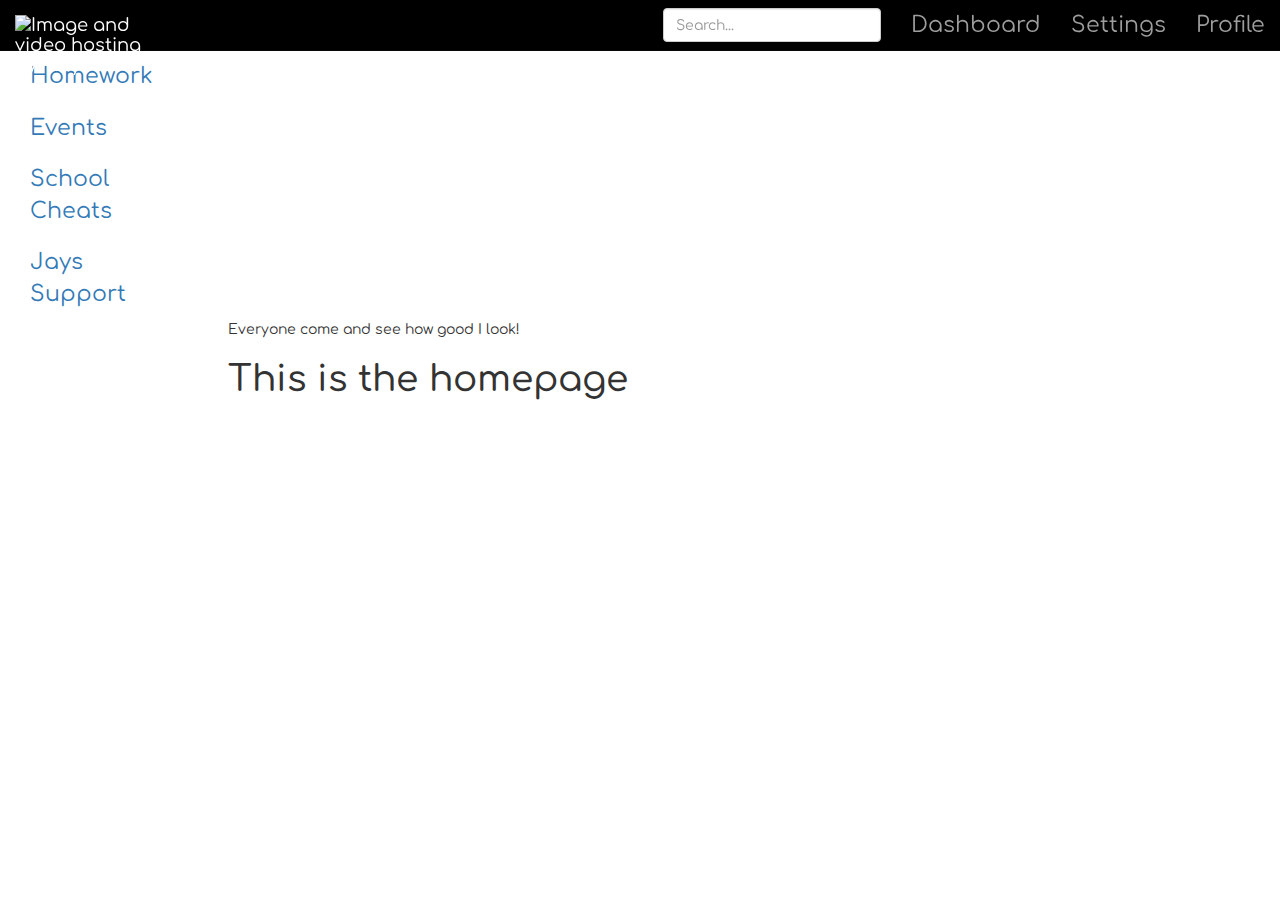
==== index.html @ 40925698 "finally got inputs working" ====
<!DOCTYPE html>
<html id="ng-app" xmlns:ng="http://angularjs.org">
<head>
	<meta http-equiv="Content-Type" content="text/html; charset=utf-8" />
	<meta http-equiv="X-UA-Compatible" content="IE=edge, chrome=1" />
	<meta name="viewport" content="width=device-width,initial-scale=1,maximum-scale=1" />
	<link href="https://cdnjs.cloudflare.com/ajax/libs/twitter-bootstrap/3.1.1/css/bootstrap.min.css" rel="stylesheet" type="text/css" />
	<link href="http://getbootstrap.com/examples/dashboard/dashboard.css" rel="stylesheet" type="text/css" />
	<link href="http://fonts.googleapis.com/css?family=Cabin" rel="stylesheet" type="text/css">
	<link href="assets/css/style.css" rel="stylesheet" type="text/css" />
  <link href='http://fonts.googleapis.com/css?family=Comfortaa' rel='stylesheet' type='text/css'>
	<script src="assets/js/angular.min.js"></script>
	<script src="assets/js/angular-route.min.js"></script>
	<script src="app.js"></script>
 <title> Student Connections </title>
</head>
<body ng-app="myApp">
    <div class="navbar navbar-inverse navbar-fixed-top" role="navigation">
      <div class="container-fluid">
        <div class="navbar-header">
          <button type="button" class="navbar-toggle" data-toggle="collapse" data-target=".navbar-collapse">
            <span class="sr-only">Toggle navigation</span>
            <span class="icon-bar"></span>
            <span class="icon-bar"></span>
            <span class="icon-bar"></span>
          </button>
          
        </div>
        <a class="navbar-brand" href="http://tinypic.com?ref=zu5v82" target="_blank"><img style="width:150px" "height:100px" src="http://i58.tinypic.com/zu5v82.png" border="0" alt="Image and video hosting by TinyPic"></a>
        <div class="navbar-collapse collapse">
          <ul class="nav navbar-nav navbar-right">
            <li><a href="#">Dashboard</a></li>
            <li><a href="#">Settings</a></li>
            <li><a href="#">Profile</a></li>
            </ul>
          <form class="navbar-form navbar-right">
            <input type="text" class="form-control" placeholder="Search...">
          </form>
        </div>
      </div>
    </div>

    <div class="container-fluid">
      <div class="row">
			<div class="col-sm-3 col-md-2 sidebar">
			  <ul class="nav nav-sidebar">
				<li class="active"><a href="/index.html">Home</a></li>
				<li><a href="#homework">Homework</a></li>
				<li><a href="#events">Events</a></li>
				<li><a href="#schoolcheats">School Cheats</a></li>
				<li><a href="#jayssupport"> Jays Support </a></li>
			  </ul>
			</div>
			
			<div ng:controller="mainController" class="col-sm-offset-3 col-sm-9 col-md-offset-2 col-md-10">
				{{message}}
				<div ng-view></div>
			</div>
		</div>
	</div>
</body>
</html>
---- assets/css/style.css ----
body {background-color: #FFFFFF; font-family:'comfortaa', 'cursive';}
.sidebar {background-color: #FFFFFF; font-family: 'comfortaa', 'cursive'; font-size: 22px;}
.navbar {background-color: #000000; font-family: 'comfortaa', 'cursive'; font-size: 22px;}
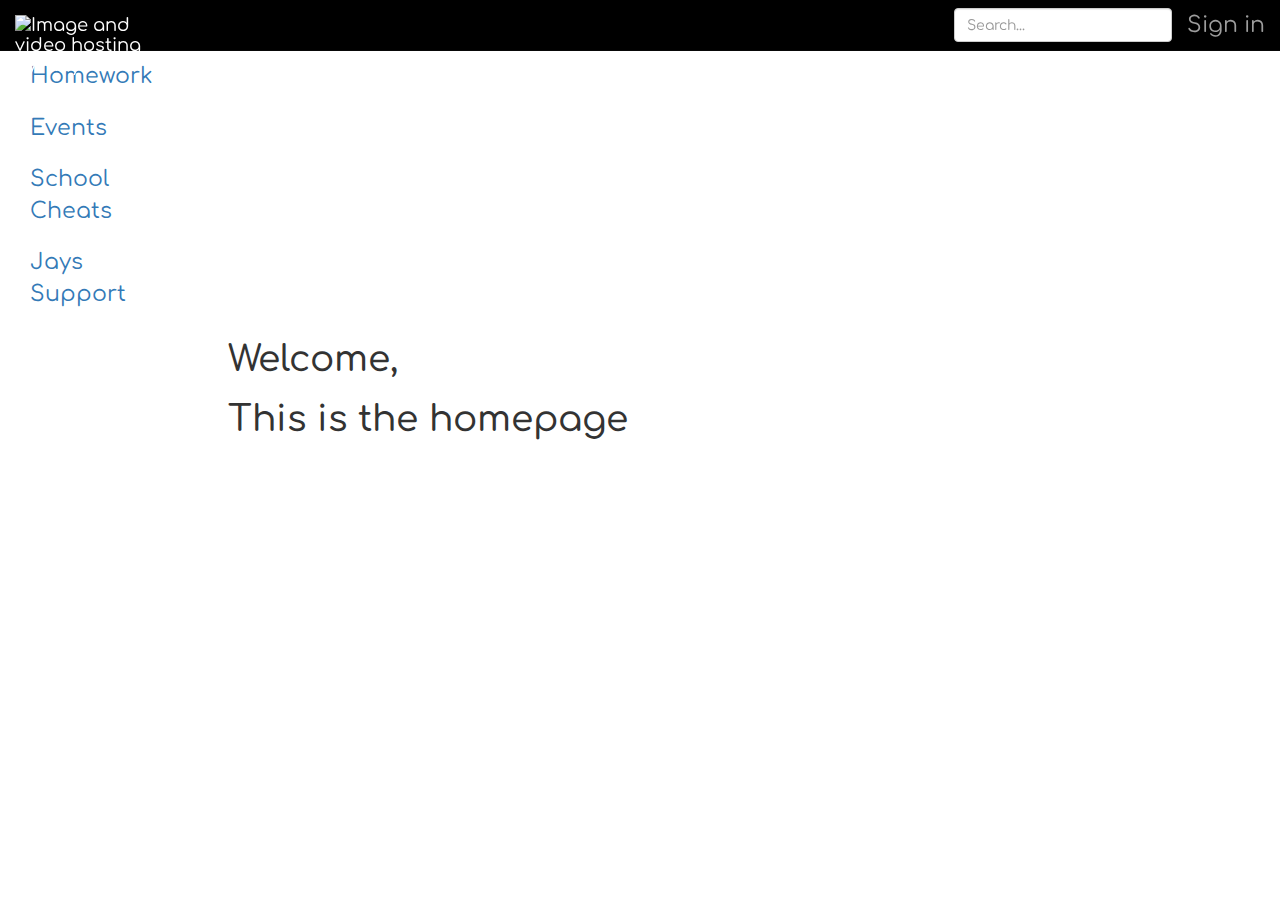
==== commit e3c4527f: "more stuff" ====
--- a/index.html
+++ b/index.html
@@ -28,11 +28,18 @@
         </div>
         <a class="navbar-brand" href="http://tinypic.com?ref=zu5v82" target="_blank"><img style="width:150px" "height:100px" src="http://i58.tinypic.com/zu5v82.png" border="0" alt="Image and video hosting by TinyPic"></a>
         <div class="navbar-collapse collapse">
+        <div ng-show="user.signedin">
           <ul class="nav navbar-nav navbar-right">
             <li><a href="#">Dashboard</a></li>
             <li><a href="#">Settings</a></li>
             <li><a href="#">Profile</a></li>
             </ul>
+           </div>
+           <div ng-hide="user.signedin">
+           	 <ul class="nav navbar-nav navbar-right">
+            <li><a href="#signin">Sign in</a></li>
+            </ul>
+           </div>
           <form class="navbar-form navbar-right">
             <input type="text" class="form-control" placeholder="Search...">
           </form>
@@ -53,7 +60,7 @@
 			</div>
 			
 			<div ng:controller="mainController" class="col-sm-offset-3 col-sm-9 col-md-offset-2 col-md-10">
-				{{message}}
+				<h1>Welcome, {{username}}</h1>
 				<div ng-view></div>
 			</div>
 		</div>
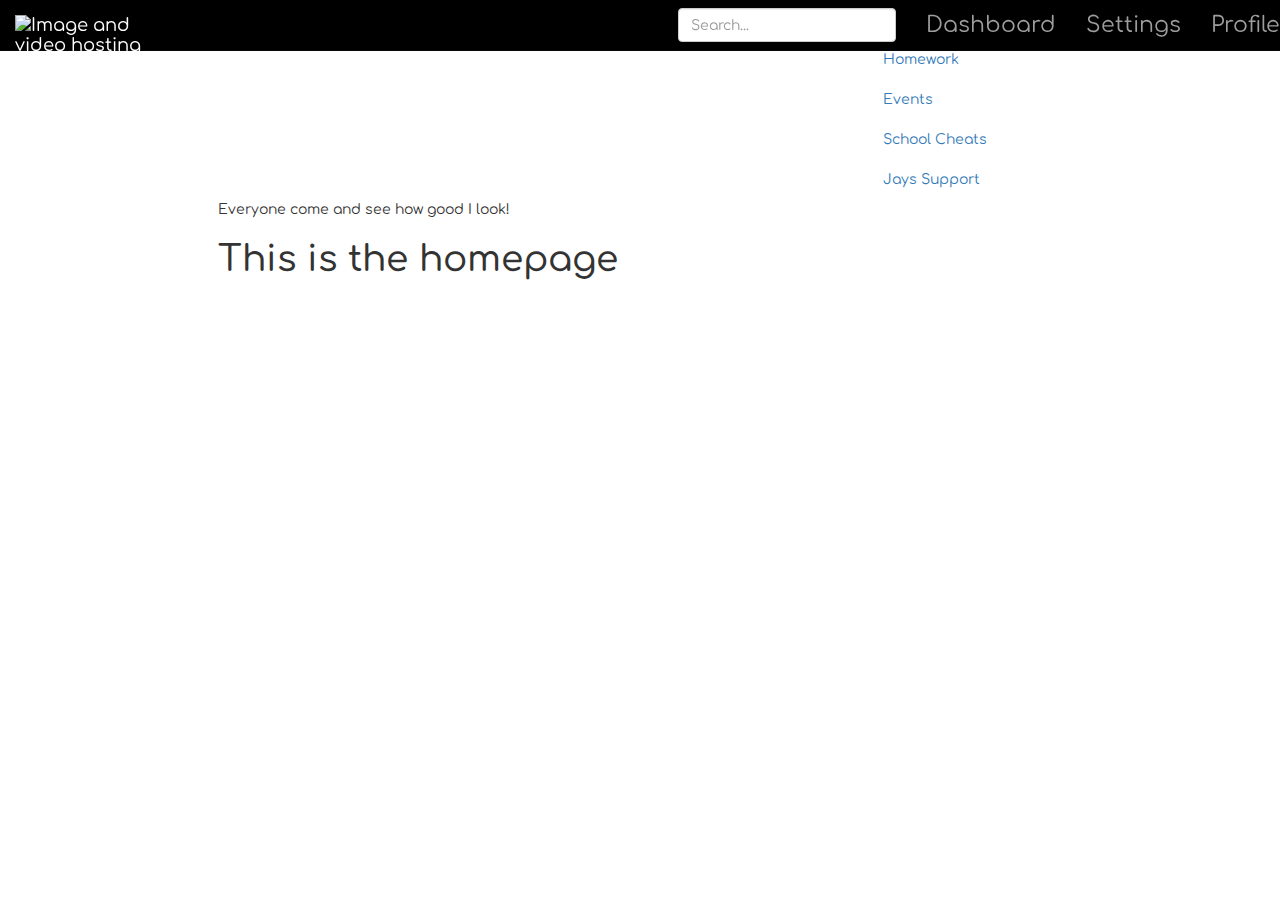
==== commit e96de9b0: "responsive" ====
--- a/index.html
+++ b/index.html
@@ -1,6 +1,7 @@
 <!DOCTYPE html>
 <html id="ng-app" xmlns:ng="http://angularjs.org">
 <head>
+  <meta name="viewport" content="width=device-width, initial-scale=1">
 	<meta http-equiv="Content-Type" content="text/html; charset=utf-8" />
 	<meta http-equiv="X-UA-Compatible" content="IE=edge, chrome=1" />
 	<meta name="viewport" content="width=device-width,initial-scale=1,maximum-scale=1" />
@@ -15,31 +16,26 @@
  <title> Student Connections </title>
 </head>
 <body ng-app="myApp">
-    <div class="navbar navbar-inverse navbar-fixed-top" role="navigation">
-      <div class="container-fluid">
-        <div class="navbar-header">
-          <button type="button" class="navbar-toggle" data-toggle="collapse" data-target=".navbar-collapse">
-            <span class="sr-only">Toggle navigation</span>
-            <span class="icon-bar"></span>
-            <span class="icon-bar"></span>
-            <span class="icon-bar"></span>
-          </button>
-          
-        </div>
+  <div class="container-fluid">
+    <div class="row">
+      <div class="col-xs-12 col-md-8">
+        <div class="navbar navbar-inverse navbar-fixed-top" role="navigation">
+          <div class="navbar-header">
+            <button type="button" class="navbar-toggle" data-toggle="collapse" data-target=".navbar-collapse">
+              <span class="sr-only">Toggle navigation</span>
+              <span class="icon-bar"></span>
+              <span class="icon-bar"></span>
+              <span class="icon-bar"></span>
+            </button>
+          </div>  
+
         <a class="navbar-brand" href="http://tinypic.com?ref=zu5v82" target="_blank"><img style="width:150px" "height:100px" src="http://i58.tinypic.com/zu5v82.png" border="0" alt="Image and video hosting by TinyPic"></a>
         <div class="navbar-collapse collapse">
-        <div ng-show="user.signedin">
           <ul class="nav navbar-nav navbar-right">
             <li><a href="#">Dashboard</a></li>
             <li><a href="#">Settings</a></li>
             <li><a href="#">Profile</a></li>
             </ul>
-           </div>
-           <div ng-hide="user.signedin">
-           	 <ul class="nav navbar-nav navbar-right">
-            <li><a href="#signin">Sign in</a></li>
-            </ul>
-           </div>
           <form class="navbar-form navbar-right">
             <input type="text" class="form-control" placeholder="Search...">
           </form>
@@ -47,8 +43,7 @@
       </div>
     </div>
 
-    <div class="container-fluid">
-      <div class="row">
+    <div class="row">
 			<div class="col-sm-3 col-md-2 sidebar">
 			  <ul class="nav nav-sidebar">
 				<li class="active"><a href="/index.html">Home</a></li>
@@ -58,9 +53,8 @@
 				<li><a href="#jayssupport"> Jays Support </a></li>
 			  </ul>
 			</div>
-			
 			<div ng:controller="mainController" class="col-sm-offset-3 col-sm-9 col-md-offset-2 col-md-10">
-				<h1>Welcome, {{username}}</h1>
+				{{message}}
 				<div ng-view></div>
 			</div>
 		</div>
--- a/assets/css/style.css
+++ b/assets/css/style.css
@@ -1,4 +1,4 @@
 body {background-color: #FFFFFF; font-family:'comfortaa', 'cursive';}
-.sidebar {background-color: #FFFFFF; font-family: 'comfortaa', 'cursive'; font-size: 22px;}
+.sidebar {background-color: #FFFFFF; font-family: 'comfortaa', 'cursive'; font-size: 22px display: inherit;}
 .navbar {background-color: #000000; font-family: 'comfortaa', 'cursive'; font-size: 22px;}
 
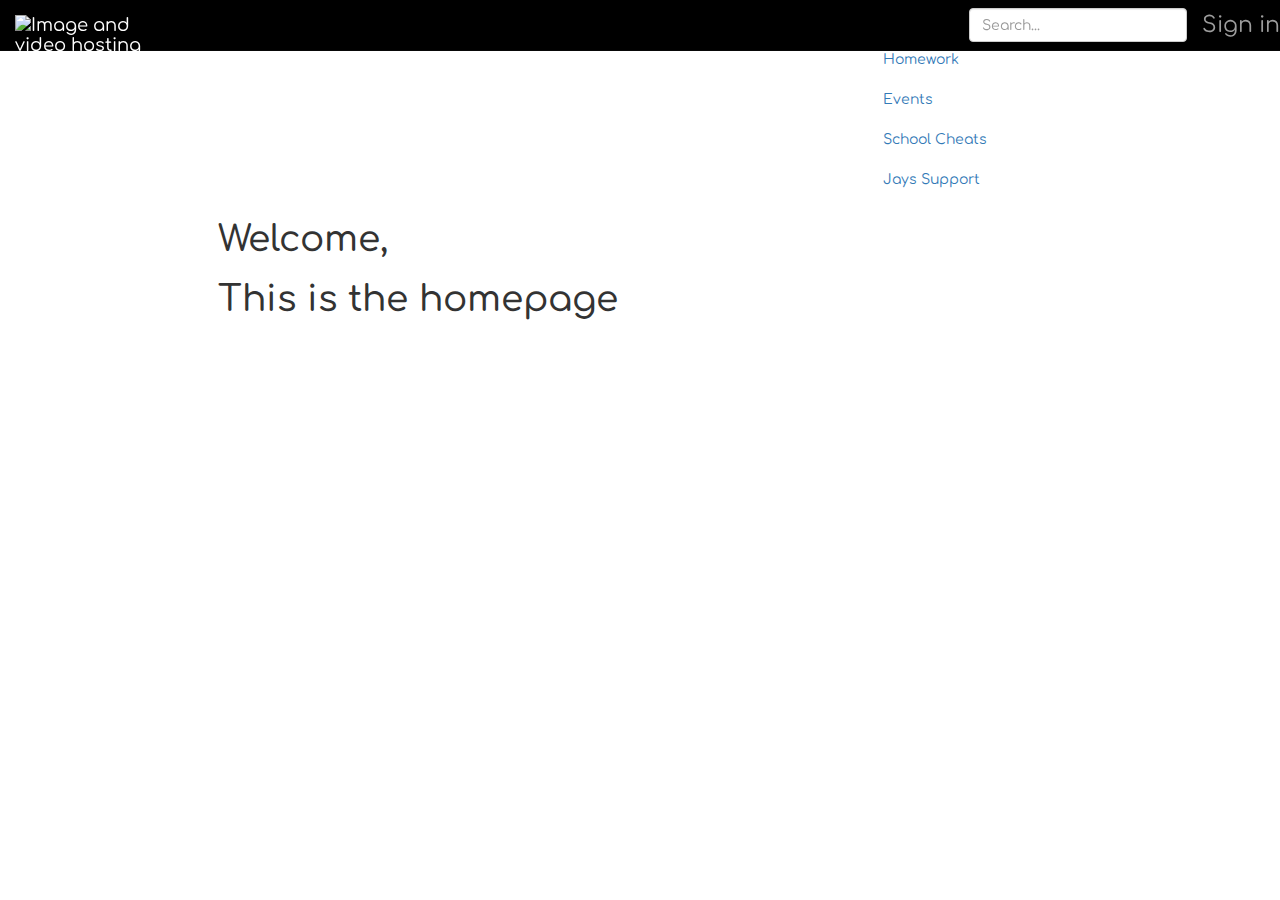
==== commit 5f0736a7: "Merge branch 'master' of https://github.com/oclemens8/StudentConnections" ====
--- a/index.html
+++ b/index.html
@@ -31,11 +31,18 @@
 
         <a class="navbar-brand" href="http://tinypic.com?ref=zu5v82" target="_blank"><img style="width:150px" "height:100px" src="http://i58.tinypic.com/zu5v82.png" border="0" alt="Image and video hosting by TinyPic"></a>
         <div class="navbar-collapse collapse">
+        <div ng-show="user.signedin">
           <ul class="nav navbar-nav navbar-right">
             <li><a href="#">Dashboard</a></li>
             <li><a href="#">Settings</a></li>
             <li><a href="#">Profile</a></li>
             </ul>
+           </div>
+           <div ng-hide="user.signedin">
+           	 <ul class="nav navbar-nav navbar-right">
+            <li><a href="#signin">Sign in</a></li>
+            </ul>
+           </div>
           <form class="navbar-form navbar-right">
             <input type="text" class="form-control" placeholder="Search...">
           </form>
@@ -54,7 +61,7 @@
 			  </ul>
 			</div>
 			<div ng:controller="mainController" class="col-sm-offset-3 col-sm-9 col-md-offset-2 col-md-10">
-				{{message}}
+				<h1>Welcome, {{username}}</h1>
 				<div ng-view></div>
 			</div>
 		</div>
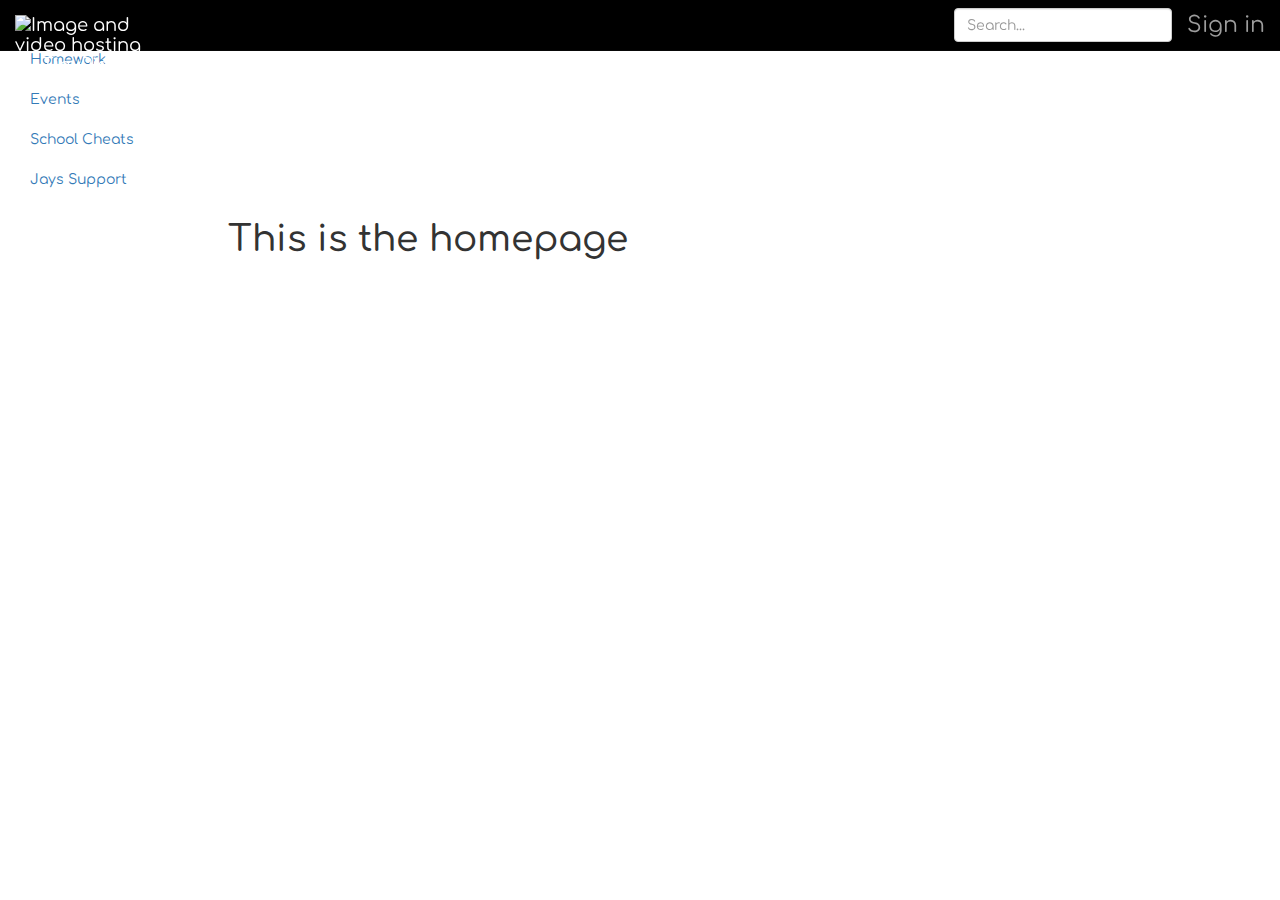
==== commit 060ec00b: "adding global vars" ====
--- a/index.html
+++ b/index.html
@@ -1,7 +1,6 @@
 <!DOCTYPE html>
 <html id="ng-app" xmlns:ng="http://angularjs.org">
 <head>
-  <meta name="viewport" content="width=device-width, initial-scale=1">
 	<meta http-equiv="Content-Type" content="text/html; charset=utf-8" />
 	<meta http-equiv="X-UA-Compatible" content="IE=edge, chrome=1" />
 	<meta name="viewport" content="width=device-width,initial-scale=1,maximum-scale=1" />
@@ -15,20 +14,18 @@
 	<script src="app.js"></script>
  <title> Student Connections </title>
 </head>
-<body ng-app="myApp">
-  <div class="container-fluid">
-    <div class="row">
-      <div class="col-xs-12 col-md-8">
-        <div class="navbar navbar-inverse navbar-fixed-top" role="navigation">
-          <div class="navbar-header">
-            <button type="button" class="navbar-toggle" data-toggle="collapse" data-target=".navbar-collapse">
-              <span class="sr-only">Toggle navigation</span>
-              <span class="icon-bar"></span>
-              <span class="icon-bar"></span>
-              <span class="icon-bar"></span>
-            </button>
-          </div>  
-
+<body ng-app="myApp" ng:controller="mainController">
+    <div class="navbar navbar-inverse navbar-fixed-top" role="navigation">
+      <div class="container-fluid">
+        <div class="navbar-header">
+          <button type="button" class="navbar-toggle" data-toggle="collapse" data-target=".navbar-collapse">
+            <span class="sr-only">Toggle navigation</span>
+            <span class="icon-bar"></span>
+            <span class="icon-bar"></span>
+            <span class="icon-bar"></span>
+          </button>
+          
+        </div>
         <a class="navbar-brand" href="http://tinypic.com?ref=zu5v82" target="_blank"><img style="width:150px" "height:100px" src="http://i58.tinypic.com/zu5v82.png" border="0" alt="Image and video hosting by TinyPic"></a>
         <div class="navbar-collapse collapse">
         <div ng-show="user.signedin">
@@ -50,7 +47,8 @@
       </div>
     </div>
 
-    <div class="row">
+    <div class="container-fluid">
+      <div class="row">
 			<div class="col-sm-3 col-md-2 sidebar">
 			  <ul class="nav nav-sidebar">
 				<li class="active"><a href="/index.html">Home</a></li>
@@ -60,8 +58,11 @@
 				<li><a href="#jayssupport"> Jays Support </a></li>
 			  </ul>
 			</div>
-			<div ng:controller="mainController" class="col-sm-offset-3 col-sm-9 col-md-offset-2 col-md-10">
-				<h1>Welcome, {{username}}</h1>
+			
+			<div class="col-sm-offset-3 col-sm-9 col-md-offset-2 col-md-10">
+				<div ng-show="user.signedin">
+					<h1>Welcome, {{user.username}}</h1>
+				</div>
 				<div ng-view></div>
 			</div>
 		</div>
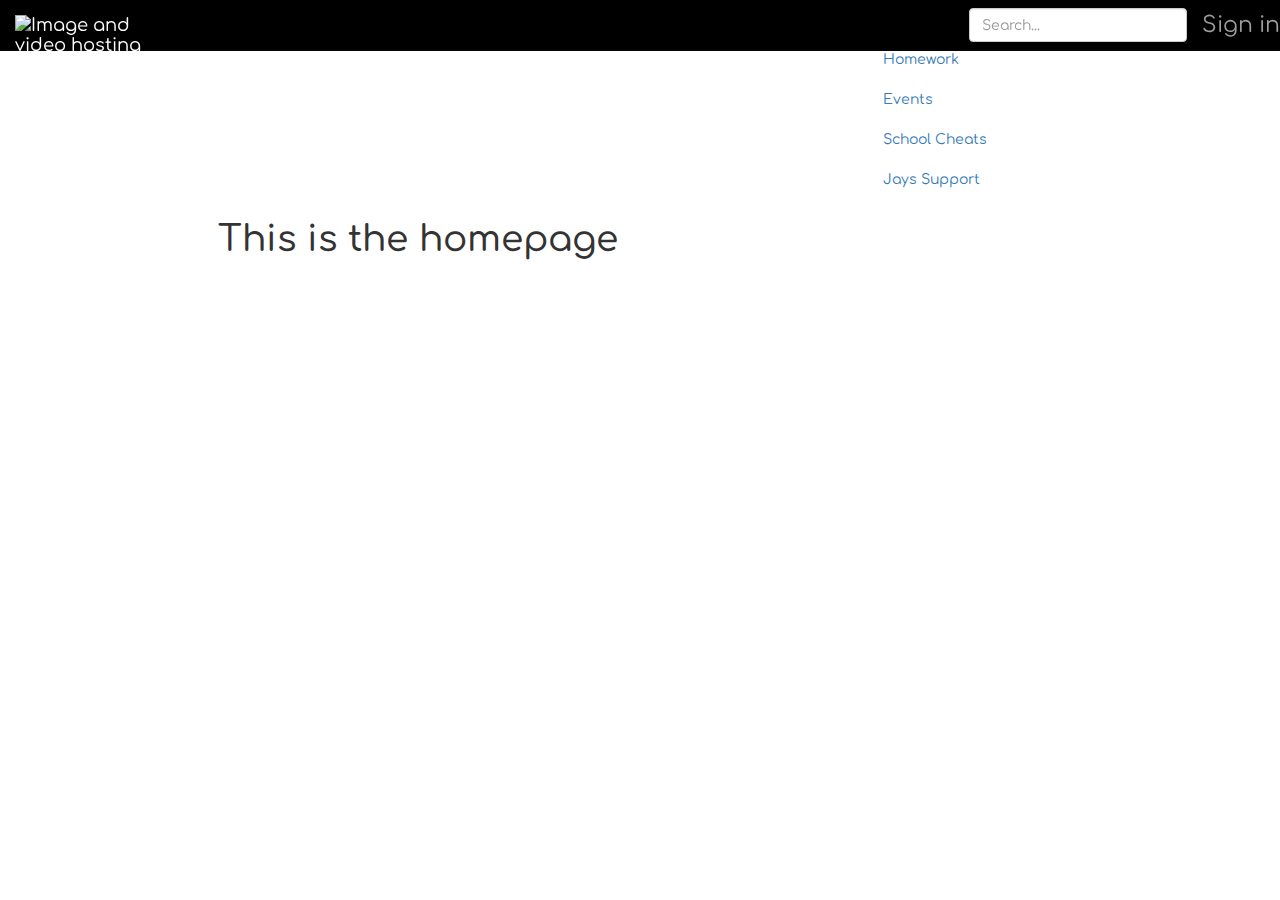
==== commit 2ab394a3: "mergey merge" ====
--- a/index.html
+++ b/index.html
@@ -1,6 +1,7 @@
 <!DOCTYPE html>
 <html id="ng-app" xmlns:ng="http://angularjs.org">
 <head>
+  <meta name="viewport" content="width=device-width, initial-scale=1">
 	<meta http-equiv="Content-Type" content="text/html; charset=utf-8" />
 	<meta http-equiv="X-UA-Compatible" content="IE=edge, chrome=1" />
 	<meta name="viewport" content="width=device-width,initial-scale=1,maximum-scale=1" />
@@ -14,18 +15,20 @@
 	<script src="app.js"></script>
  <title> Student Connections </title>
 </head>
+
 <body ng-app="myApp" ng:controller="mainController">
-    <div class="navbar navbar-inverse navbar-fixed-top" role="navigation">
-      <div class="container-fluid">
-        <div class="navbar-header">
-          <button type="button" class="navbar-toggle" data-toggle="collapse" data-target=".navbar-collapse">
-            <span class="sr-only">Toggle navigation</span>
-            <span class="icon-bar"></span>
-            <span class="icon-bar"></span>
-            <span class="icon-bar"></span>
-          </button>
-          
-        </div>
+  <div class="container-fluid">
+    <div class="row">
+      <div class="col-xs-12 col-md-8">
+        <div class="navbar navbar-inverse navbar-fixed-top" role="navigation">
+          <div class="navbar-header">
+            <button type="button" class="navbar-toggle" data-toggle="collapse" data-target=".navbar-collapse">
+              <span class="sr-only">Toggle navigation</span>
+              <span class="icon-bar"></span>
+              <span class="icon-bar"></span>
+              <span class="icon-bar"></span>
+            </button>
+          </div>  
         <a class="navbar-brand" href="http://tinypic.com?ref=zu5v82" target="_blank"><img style="width:150px" "height:100px" src="http://i58.tinypic.com/zu5v82.png" border="0" alt="Image and video hosting by TinyPic"></a>
         <div class="navbar-collapse collapse">
         <div ng-show="user.signedin">
@@ -47,25 +50,23 @@
       </div>
     </div>
 
-    <div class="container-fluid">
-      <div class="row">
-			<div class="col-sm-3 col-md-2 sidebar">
-			  <ul class="nav nav-sidebar">
-				<li class="active"><a href="/index.html">Home</a></li>
-				<li><a href="#homework">Homework</a></li>
-				<li><a href="#events">Events</a></li>
-				<li><a href="#schoolcheats">School Cheats</a></li>
-				<li><a href="#jayssupport"> Jays Support </a></li>
-			  </ul>
+    <div class="row">
+		<div class="col-sm-3 col-md-2 sidebar">
+		  <ul class="nav nav-sidebar">
+			<li class="active"><a href="/index.html">Home</a></li>
+			<li><a href="#homework">Homework</a></li>
+			<li><a href="#events">Events</a></li>
+			<li><a href="#schoolcheats">School Cheats</a></li>
+			<li><a href="#jayssupport"> Jays Support </a></li>
+		  </ul>
+		</div>
+		<div class="col-sm-offset-3 col-sm-9 col-md-offset-2 col-md-10">
+			<div ng-show="user.signedin">
+				<h1>Welcome, {{user.username}}</h1>
 			</div>
-			
-			<div class="col-sm-offset-3 col-sm-9 col-md-offset-2 col-md-10">
-				<div ng-show="user.signedin">
-					<h1>Welcome, {{user.username}}</h1>
-				</div>
-				<div ng-view></div>
-			</div>
+			<div ng-view></div>
 		</div>
 	</div>
+</div>
 </body>
 </html>
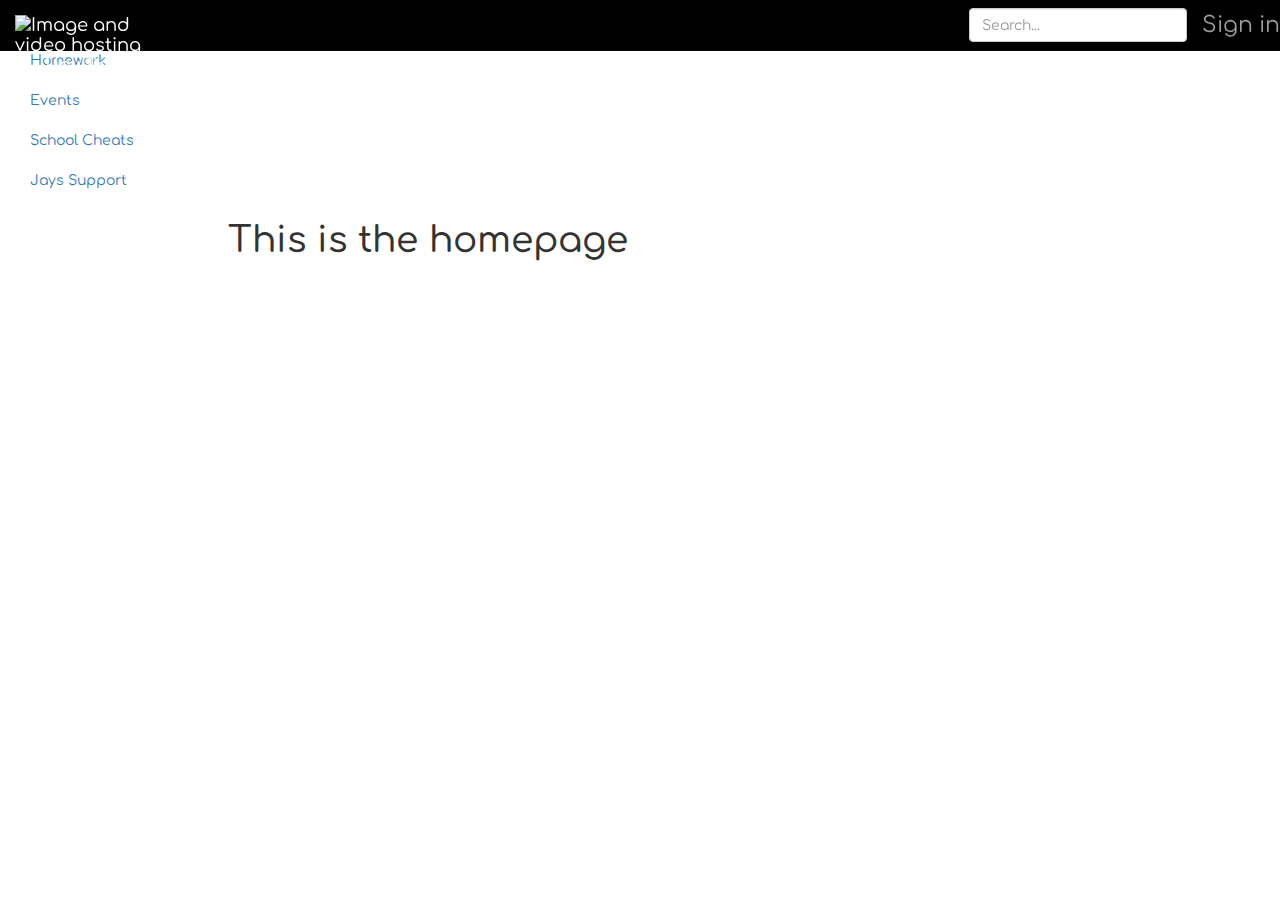
==== commit 2e266860: "fixed error" ====
--- a/index.html
+++ b/index.html
@@ -22,30 +22,33 @@
       <div class="col-xs-12 col-md-8">
         <div class="navbar navbar-inverse navbar-fixed-top" role="navigation">
           <div class="navbar-header">
-            <button type="button" class="navbar-toggle" data-toggle="collapse" data-target=".navbar-collapse">
+            <!---<button type="button" class="navbar-toggle" data-toggle="collapse" data-target=".navbar-collapse">
               <span class="sr-only">Toggle navigation</span>
               <span class="icon-bar"></span>
               <span class="icon-bar"></span>
               <span class="icon-bar"></span>
-            </button>
+            </button> -->
+             <a class="navbar-brand" target="_blank"><img style="width:150px" "height:100px" src="http://i58.tinypic.com/zu5v82.png" border="0" alt="Image and video hosting by TinyPic"></a>
           </div>  
-        <a class="navbar-brand" href="http://tinypic.com?ref=zu5v82" target="_blank"><img style="width:150px" "height:100px" src="http://i58.tinypic.com/zu5v82.png" border="0" alt="Image and video hosting by TinyPic"></a>
-        <div class="navbar-collapse collapse">
-        <div ng-show="user.signedin">
-          <ul class="nav navbar-nav navbar-right">
-            <li><a href="#">Dashboard</a></li>
-            <li><a href="#">Settings</a></li>
-            <li><a href="#">Profile</a></li>
-            </ul>
-           </div>
-           <div ng-hide="user.signedin">
-           	 <ul class="nav navbar-nav navbar-right">
-            <li><a href="#signin">Sign in</a></li>
-            </ul>
-           </div>
-          <form class="navbar-form navbar-right">
-            <input type="text" class="form-control" placeholder="Search...">
-          </form>
+       
+       
+          <div class="navbar-collapse collapse">
+            <div ng-show="user.signedin">
+              <ul class="nav navbar-nav navbar-right">
+                <li><a href="#">Dashboard</a></li>
+                <li><a href="#">Settings</a></li>
+              <li><a href="#">Profile</a></li>
+              </ul>
+            </div>
+            <div ng-hide="user.signedin">
+           	  <ul class="nav navbar-nav navbar-right">
+              <li><a href="#signin">Sign in</a></li>
+              </ul>
+            </div>
+            <form class="navbar-form navbar-right">
+               <input type="text" class="form-control" placeholder="Search..."/>
+            </form>
+          </div>
         </div>
       </div>
     </div>
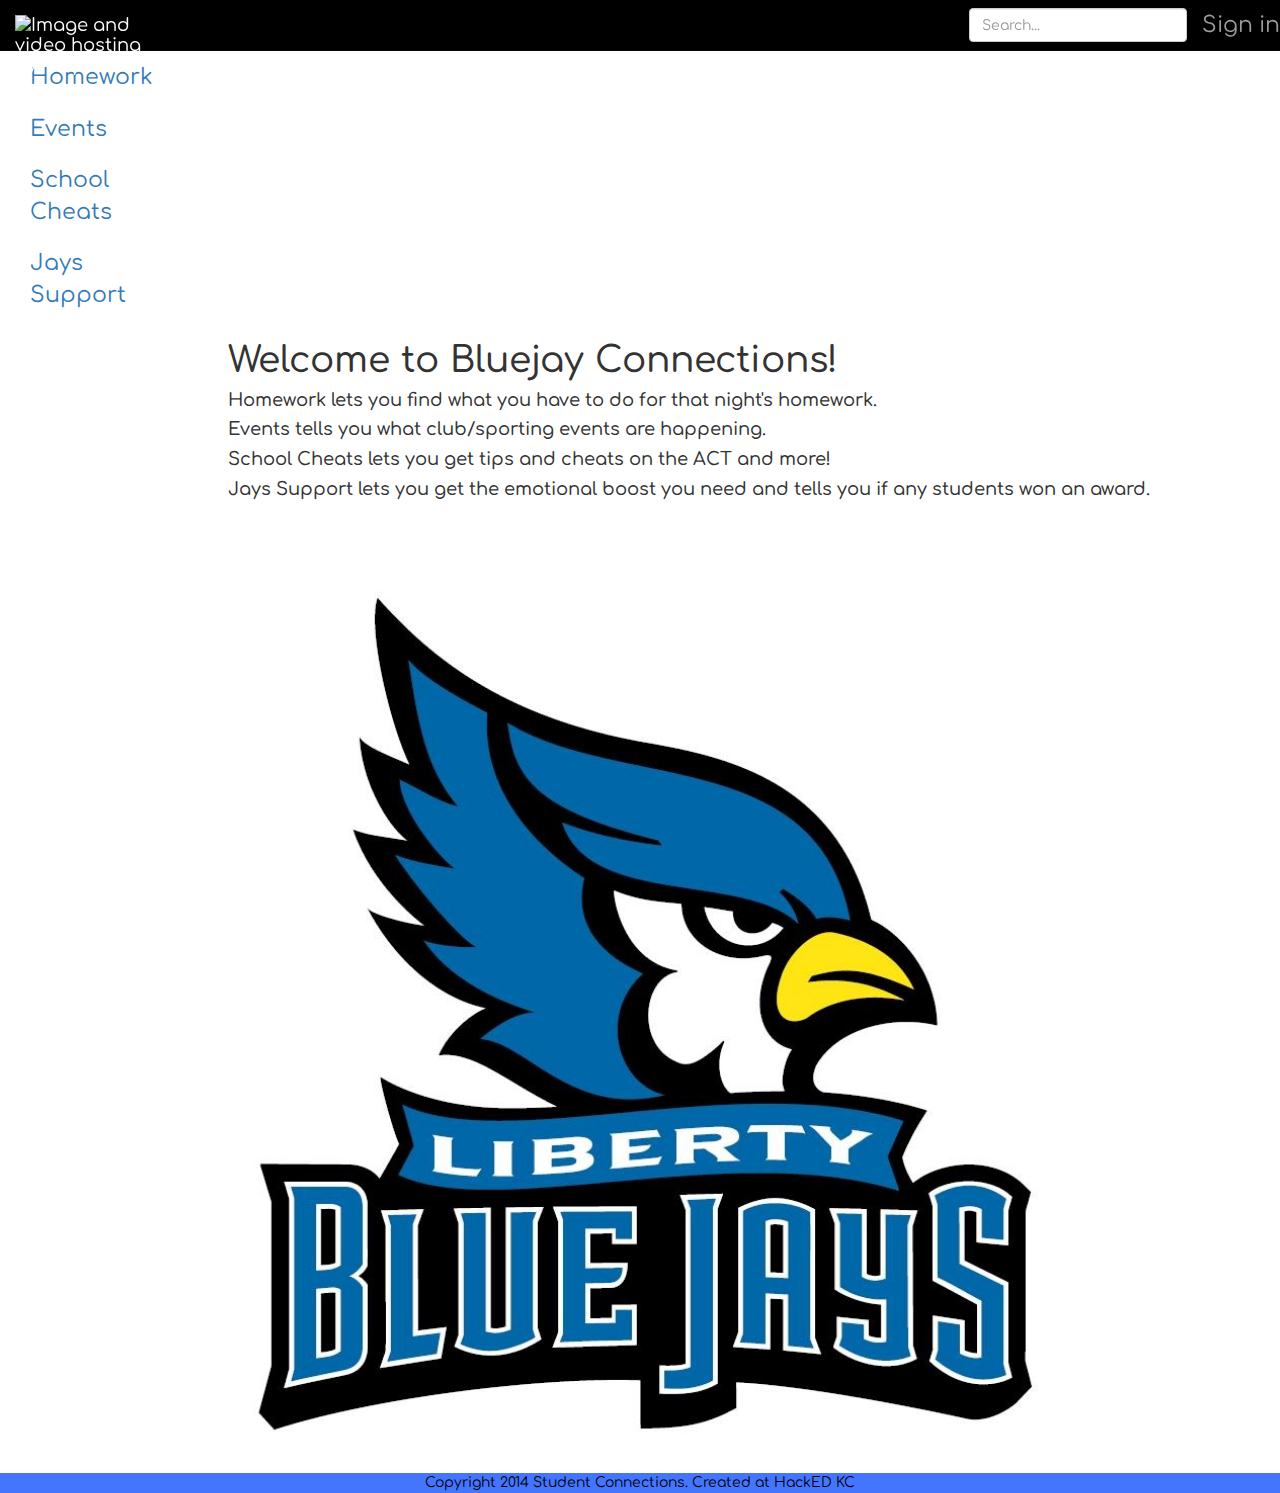
==== commit 1feee6d4: "color" ====
--- a/index.html
+++ b/index.html
@@ -71,5 +71,6 @@
 		</div>
 	</div>
 </div>
+<div class="footer"> Copyright 2014 Student Connections. Created at HackED KC </div>
 </body>
 </html>
--- a/assets/css/style.css
+++ b/assets/css/style.css
@@ -1,4 +1,6 @@
 body {background-color: #FFFFFF; font-family:'comfortaa', 'cursive';}
-.sidebar {background-color: #FFFFFF; font-family: 'comfortaa', 'cursive'; font-size: 22px display: inherit;}
+.sidebar {background-color: #FFFFFF; font-family: 'comfortaa', 'cursive'; font-size: 22px; display: inherit;}
 .navbar {background-color: #000000; font-family: 'comfortaa', 'cursive'; font-size: 22px;}
-
+.sidebar .nav>li>a:hover {background-color: #0bcc6b;}
+img.home {width: 80%;}
+.footer {background-color: #4475FF; color: #000000; text-align: center;}